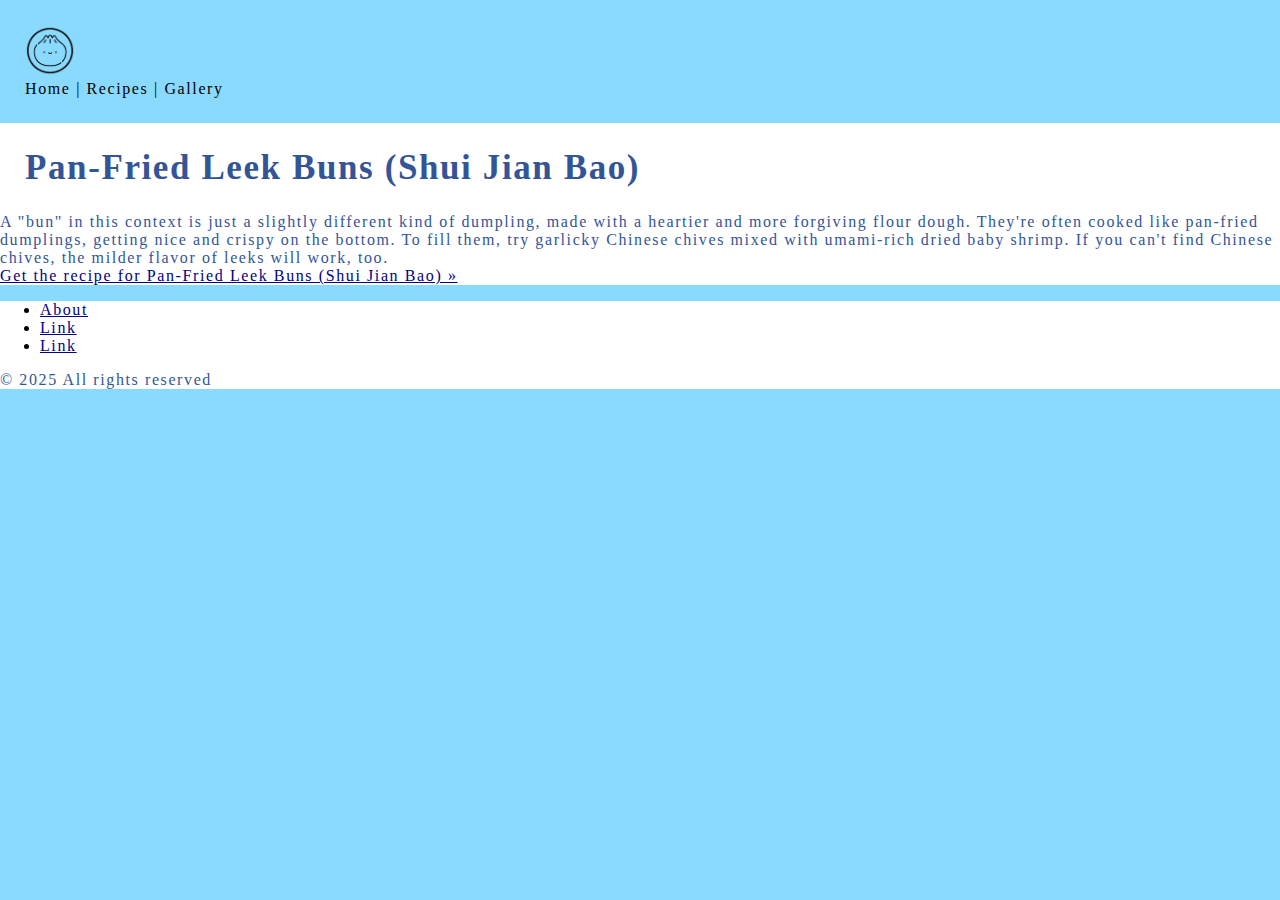
==== gallery.html @ e02c1694 "Add files via upload" ====
<!DOCTYPE html>
<html lang="en">
    <head>
        <meta charset="UTF-8">
        <meta name="viewport" content="width=device-width, initial-scale=1.0">
        <title>Dumplings</title>
        <link rel="icon" type="image/x-icon" href="/images/tea_icon">
        <link rel="stylesheet" href="style.css">
        <style>
           #rectangle{
            background-image:url(img/rectangle.png) ,url(img/backFlowers.png) ;
            background-position: right bottom, left top;
            background-repeat: no-repeat, repeat;
            padding:15px;
           } 

.column {
  float: left;
  width: 25%;
  padding: 5px;
}

* {
  box-sizing: border-box;
}
/* Responsive layout - makes the three columns stack on top of each other instead of next to each other */
@media screen and (max-width: 500px) {
  .column {
    width: 100%;
  }
}

body {
  background-image: url('img/background.png');
  /* background-repeat: no-repeat; */
  background-repeat: repeat;
  background-attachment: fixed;
  background-size: 100% 100%;
}
        </style>
    </head>
    <body>
        <header class="header"> 
          <img id="logo" src="img/logo.png" alt="Logo" width="50" >
            <nav class="header_nav main-nav">
                <a class="list-item_link" href="index.html">Home</a>
                <a class="list-item_divider">|</a>
                <a class="list-item_link" href="recipes.html">Recipes</a>
                <a class="list-item_divider">|</a>
                <a class="list-item_link" href="gallery.html">Gallery</a>
            </nav>
        </header> 
        <main>
            <h2>Pan-Fried Leek Buns (Shui Jian Bao)</h2>
            <p>A "bun" in this context is just a slightly different kind of dumpling, made with a heartier and more forgiving flour dough. They're often cooked like pan-fried dumplings, getting nice and crispy on the bottom. To fill them, try garlicky Chinese chives mixed with umami-rich dried baby shrimp. If you can't find Chinese chives, the milder flavor of leeks will work, too.</p>
            <a href="https://www.seriouseats.com/dumplings-roundup">Get the recipe for Pan-Fried Leek Buns (Shui Jian Bao) »</a>
        </main>
        <footer class="footer">
            <ul class="footer_list footer-list">
                <li class="footer-list_item list-item">
                    <a class="list-item_link" href="">About</a>
                </li>
                <li class="footer-list_item list-item">
                    <a class="list-item_link" href="">Link</a>
                </li>
                <li class="footer-list_item list-item">
                    <a class="list-item_link" href="">Link</a>
                </li>
            </ul>
            <p>&copy; 2025 All rights reserved</p></footer>
        </footer>
    </body>
</html>
---- style.css ----
body{
    margin: 0;
    padding:0;
    font-family: "Poppins", serif;
    font-weight: 400;
    font-style: normal;
    letter-spacing: 0.1em;
  }
  .main_home, .second, header, body{
    background-color:#8ADAFF;
  }
  
  main, footer, .brown{
      background-color:white;
  }
  
  header{
    padding: 25px;
  }
  
  .button{
    border:none;
    color: white;
    padding: 19px 50px;
    text-align: center;
    text-decoration: none;
    display: inline-block;
    font-size: 16px;
    margin: 6px 10px 50px 10px;
    /* down, left */
    cursor: pointer;
    background-color:#335598 ;
  }
  
  .wellness_photo{
    flex:25%;
    padding:5px;
    flex-direction: row;
    object-fit: contain; 
    width: 30%;
  }
  .home_title, .home_intro{
    padding-left: 25px;
    padding-bottom: 25px;
    padding-right: 25px;
  }
  header a{
    text-decoration: none;
    color: black;
    transition: 0.2s;
  }
  a{
    text-decoration: underline;
    color: darkblue;
  }
  
  h1{
    font-family: "Poppins", serif;
    font-weight: 700;
    font-style: normal;
    color: #335598;
  }
  
  h1,
  h2,
  p {
    margin: 0;
    color: #335598;
  }
  
  h1
  {
    font-weight: 700;
    font-size: 42px;
  }
  
  h2{
    font-weight: 700;
    font-size: 35px;
    text-decoration: none;
    padding: 25px;
  }
  
  #heading{
    width: auto;
    height: auto;
    max-width: 30%;
    max-height: 30%;
    object-fit: contain;
  }
  
  #home_photo{
    display: flex;
    flex-direction: row;
  }
  
  .parent{
    display: grid;
    grid-template-columns: 1fr 1fr; 
  }
  
  
  #row {
    display: flex;
    flex-wrap: wrap;
  }
  
  #row img {
    width: 25%;
    min-width: 100px;
    border:none;
  }
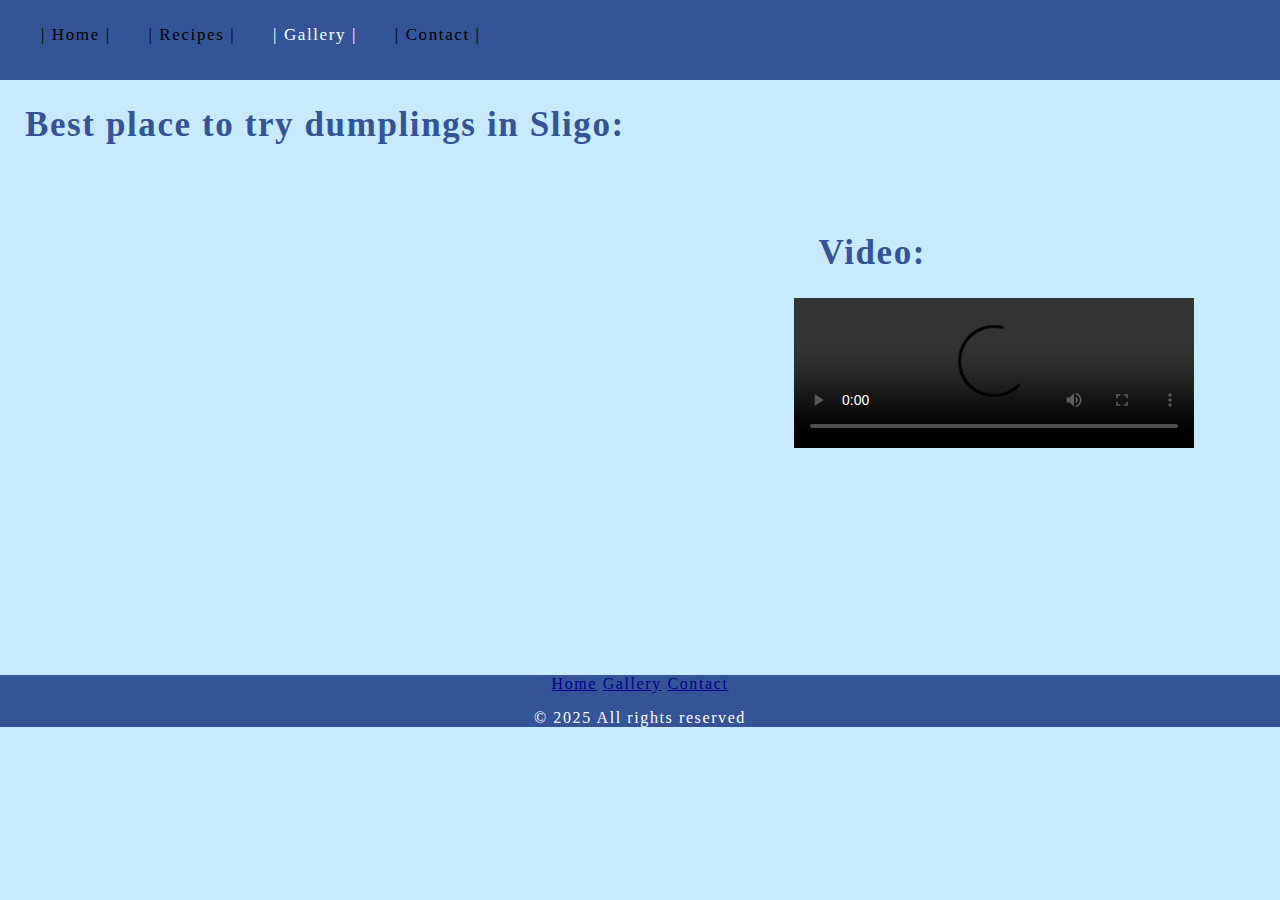
==== commit 486a5f4d: "Add files via upload" ====
--- a/gallery.html
+++ b/gallery.html
@@ -4,70 +4,65 @@
         <meta charset="UTF-8">
         <meta name="viewport" content="width=device-width, initial-scale=1.0">
         <title>Dumplings</title>
-        <link rel="icon" type="image/x-icon" href="/images/tea_icon">
+        <link rel="icon" type="image/x-icon" href="img/favicon.png">
         <link rel="stylesheet" href="style.css">
         <style>
-           #rectangle{
-            background-image:url(img/rectangle.png) ,url(img/backFlowers.png) ;
-            background-position: right bottom, left top;
-            background-repeat: no-repeat, repeat;
-            padding:15px;
-           } 
+           * {
+               box-sizing: border-box;
+           }
+           /* Responsive layout */
+           @media screen and (max-width: 500px) {
+           .column {
+           width: 100%;
+           }
+           }
 
-.column {
-  float: left;
-  width: 25%;
-  padding: 5px;
-}
+           body, main {
+           background-color: #C7EAFF;
+           }
+           aside {
+            padding: 2%;
+            align-items: center;
+            /* background-color: white; */
+          }
+          .video {
+            float: right;
+            width: 40%;
+            padding: 2%;
+            padding-top: 10%;
+          } 
 
-* {
-  box-sizing: border-box;
-}
-/* Responsive layout - makes the three columns stack on top of each other instead of next to each other */
-@media screen and (max-width: 500px) {
-  .column {
-    width: 100%;
-  }
-}
-
-body {
-  background-image: url('img/background.png');
-  /* background-repeat: no-repeat; */
-  background-repeat: repeat;
-  background-attachment: fixed;
-  background-size: 100% 100%;
-}
         </style>
     </head>
     <body>
-        <header class="header"> 
-          <img id="logo" src="img/logo.png" alt="Logo" width="50" >
-            <nav class="header_nav main-nav">
-                <a class="list-item_link" href="index.html">Home</a>
-                <a class="list-item_divider">|</a>
-                <a class="list-item_link" href="recipes.html">Recipes</a>
-                <a class="list-item_divider">|</a>
-                <a class="list-item_link" href="gallery.html">Gallery</a>
-            </nav>
-        </header> 
+      <header> 
+        <nav>
+            <a href="index.html"> |   Home    | </a>
+            <a href="recipes.html"> |    Recipes   | </a>
+            <a class="active" href="gallery.html"> |    Gallery   | </a>
+            <a href="form.html"> |    Contact   | </a>
+        </nav>
+      </header> 
         <main>
-            <h2>Pan-Fried Leek Buns (Shui Jian Bao)</h2>
-            <p>A "bun" in this context is just a slightly different kind of dumpling, made with a heartier and more forgiving flour dough. They're often cooked like pan-fried dumplings, getting nice and crispy on the bottom. To fill them, try garlicky Chinese chives mixed with umami-rich dried baby shrimp. If you can't find Chinese chives, the milder flavor of leeks will work, too.</p>
-            <a href="https://www.seriouseats.com/dumplings-roundup">Get the recipe for Pan-Fried Leek Buns (Shui Jian Bao) »</a>
-        </main>
-        <footer class="footer">
-            <ul class="footer_list footer-list">
-                <li class="footer-list_item list-item">
-                    <a class="list-item_link" href="">About</a>
-                </li>
-                <li class="footer-list_item list-item">
-                    <a class="list-item_link" href="">Link</a>
-                </li>
-                <li class="footer-list_item list-item">
-                    <a class="list-item_link" href="">Link</a>
-                </li>
-            </ul>
-            <p>&copy; 2025 All rights reserved</p></footer>
+            <div class="video">
+              <h2>Video:</h2>
+              <video width="400" controls>
+                <source src="video.mp4" type="video/mp4">
+                <source src="video.mp4" type="video/ogg">
+              </video>
+            </div>
+            <h2>Best place to try dumplings in Sligo:</h2>
+            <aside>
+              <iframe src="https://www.google.com/maps/embed?pb=!1m18!1m12!1m3!1d2329.900830661351!2d-8.475337523352248!3d54.27033187257169!2m3!1f0!2f0!3f0!3m2!1i1024!2i768!4f13.1!3m3!1m2!1s0x485ee834fdd8a88f%3A0x1713f951fa019e26!2sBia%20Bao!5e0!3m2!1sen!2sie!4v1743412759487!5m2!1sen!2sie" width="600" height="450" style="border:0;" allowfullscreen="" loading="lazy" referrerpolicy="no-referrer-when-downgrade"></iframe>
+              
+            </aside>
+        
+            </main>
+        <footer>
+          <a class="list-item_link" href="index.html">Home</a>
+          <a class="list-item_link" href="gallery.html">Gallery</a>
+          <a class="list-item_link" href="form.html">Contact</a>
+          <p>&copy; 2025 All rights reserved</p>
         </footer>
     </body>
 </html>--- a/style.css
+++ b/style.css
@@ -1,114 +1,193 @@
+nav{
+  overflow:hidden;
+  background-color: #335598;
+  padding-bottom: 10px;
+}
+
+nav a{
+  color: black;
+  align-items:center;
+  text-align: center;
+  padding: 14px 16px;
+  text-decoration: none;
+  font-size: 17px;
+  transition: 0.2s;
+}
+
+nav a:hover{
+  background-color: #0a265f;
+  color: white;
+}
+
+
+nav a.active {
+  background-color: #335598;
+  color: white;
+}
+
+.active {
+  background-color: #0a265f;
+}
+
+.main_home, .second, body{
+  background-color:#8ADAFF;
+}
+
+  
+main, .more, .more .responsive{
+  background-color:white;
+}
+
+header{
+  padding: 25px;
+  background-color: #335598;
+}
+
+/* all text */
 
 body{
-    margin: 0;
-    padding:0;
-    font-family: "Poppins", serif;
-    font-weight: 400;
-    font-style: normal;
-    letter-spacing: 0.1em;
-  }
-  .main_home, .second, header, body{
-    background-color:#8ADAFF;
-  }
+  margin: 0;
+  padding:0;
+  font-family: "Poppins", serif;
+  font-weight: 400;
+  font-style: normal;
+  letter-spacing: 0.1em;
+}
+
+a{
+  text-decoration: underline;
+  color: darkblue;
+}
+
+main h1{
+  font-family: "Poppins", serif;
+  font-weight: 700;
+  font-style: normal;
+  color: #335598;
+}
+
+main h1,
+main h2,
+main p {
+  margin: 0;
+  color: #335598;
+}
   
-  main, footer, .brown{
-      background-color:white;
-  }
+h1
+{
+  font-weight: 700;
+  font-size: 42px;
+}
   
-  header{
-    padding: 25px;
-  }
+h2{
+  font-weight: 700;
+  font-size: 35px;
+  text-decoration: none;
+  padding: 25px;
+}
+
+/* index */
+
+#white{
+  background-color: #0a265f;
+  padding: 25px;
+}
+#white h2, #white h1, #white p{
+  color: white;
+}
+
+.home_title, .home_intro{
+  padding-left: 25px;
+  padding-bottom: 25px;
+  padding-right: 25px;
+}
+
+.parent{
+  padding: 25px;
+  background-color:#8ADAFF;
+  display: grid;
+  grid-template-columns: 2fr 1fr; 
+}
   
-  .button{
-    border:none;
-    color: white;
-    padding: 19px 50px;
-    text-align: center;
-    text-decoration: none;
-    display: inline-block;
-    font-size: 16px;
-    margin: 6px 10px 50px 10px;
-    /* down, left */
-    cursor: pointer;
-    background-color:#335598 ;
-  }
+div.gallery {
+  border: 3px solid #0a265f;
+  margin-bottom: 25px;
+  /*  */
+  background-color: #8ADAFF;
+  color: #0a265f;
+  font-size: 17px;
+  flex: 1;
+}
+
+div.gallery img {
+  height: auto;
+  /* padding: 10px; */
+  margin-left: 40%;
+  margin-right: 40%;
+  padding-top: 5%;
+  flex: 1;
+}
+
+div.desc {
+  padding: 15px;
+  text-align: center;
+}
+
+.responsive {
+  padding: 0 6px;
+  float: left;
+  width: 33.333%;
+}
+
+.clearfix:after {
+  content: "";
+  display: table;
+  clear: both;
+}
+
+#heading{
+  width: auto;
+  height: auto;
+  max-width: 30%;
+  max-height: 30%;
+  object-fit: contain;
+}
   
-  .wellness_photo{
-    flex:25%;
-    padding:5px;
-    flex-direction: row;
-    object-fit: contain; 
-    width: 30%;
-  }
-  .home_title, .home_intro{
-    padding-left: 25px;
-    padding-bottom: 25px;
-    padding-right: 25px;
-  }
-  header a{
-    text-decoration: none;
-    color: black;
-    transition: 0.2s;
-  }
-  a{
-    text-decoration: underline;
-    color: darkblue;
-  }
+#home_photo{
+  display: flex;
+  flex-direction: row;
+}
+
+body {margin:0;}
+
+/* recipes */
+
+.icon-bar {
+  width: 100%;
+  background-color: #8ADAFF;
+  overflow: auto;
+  position: sticky;
+  top: 0;
+}
   
-  h1{
-    font-family: "Poppins", serif;
-    font-weight: 700;
-    font-style: normal;
-    color: #335598;
-  }
+.icon-bar a {
+  float: left;
+  width: 16.6666666667%;
+  text-align: center;
+  padding: 12px 0;
+  transition: all 0.3s ease;
+  color: white;
+  font-size: 36px;
+}
   
-  h1,
-  h2,
-  p {
-    margin: 0;
-    color: #335598;
-  }
+.icon-bar a:hover {
+  background-color: #0a265f;
+}
   
-  h1
-  {
-    font-weight: 700;
-    font-size: 42px;
-  }
-  
-  h2{
-    font-weight: 700;
-    font-size: 35px;
-    text-decoration: none;
-    padding: 25px;
-  }
-  
-  #heading{
-    width: auto;
-    height: auto;
-    max-width: 30%;
-    max-height: 30%;
-    object-fit: contain;
-  }
-  
-  #home_photo{
-    display: flex;
-    flex-direction: row;
-  }
-  
-  .parent{
-    display: grid;
-    grid-template-columns: 1fr 1fr; 
-  }
-  
-  
-  #row {
-    display: flex;
-    flex-wrap: wrap;
-  }
-  
-  #row img {
-    width: 25%;
-    min-width: 100px;
-    border:none;
-  }
-
+footer{
+width: 100%;
+background-color: #335598;
+color: white;
+text-align: center;
+bottom:0;
+}